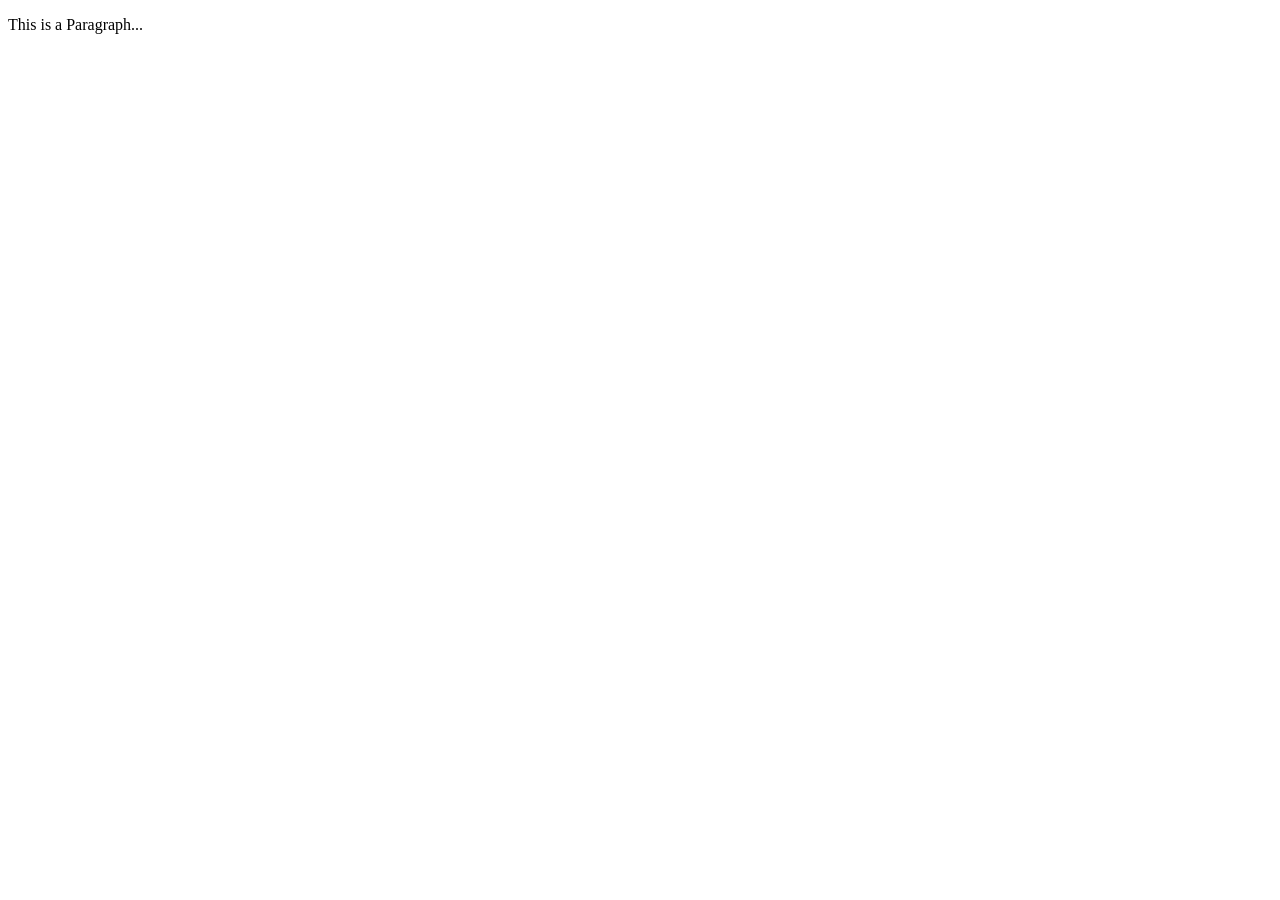
==== index.html @ 4641bb60 "Added paragraph" ====
<!DOCTYPE html>
<html lang="en">
<head>
    <meta charset="UTF-8">
    <meta name="viewport" content="width=device-width, initial-scale=1.0">
    <title>Document</title>
</head>
<body>
    <p>This is a Paragraph...</p>
</body>
</html>
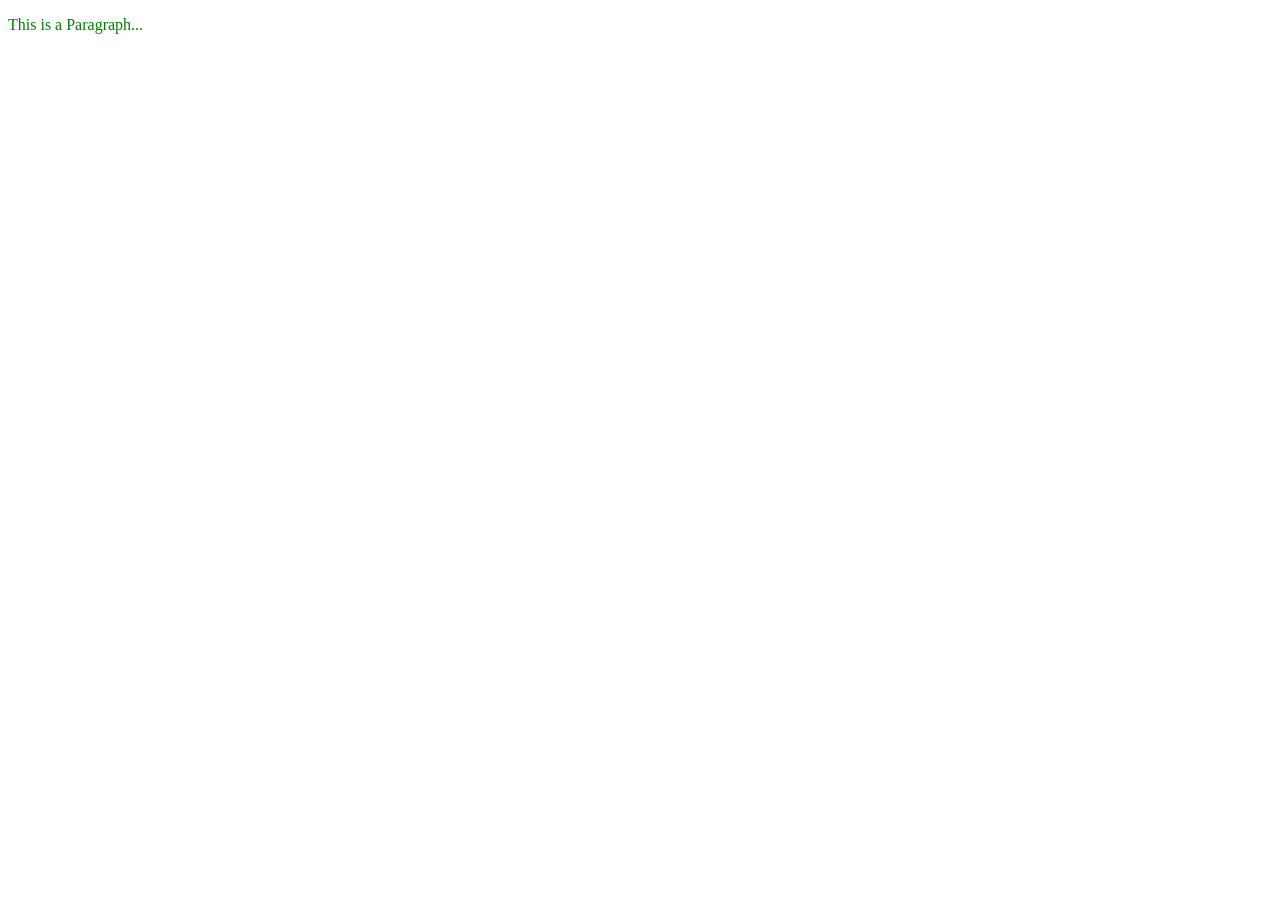
==== commit 5be61d4b: "Added style to the paragraph" ====
--- a/index.html
+++ b/index.html
@@ -4,6 +4,7 @@
     <meta charset="UTF-8">
     <meta name="viewport" content="width=device-width, initial-scale=1.0">
     <title>Document</title>
+    <link rel="stylesheet" href="style.css" />
 </head>
 <body>
     <p>This is a Paragraph...</p>
--- a/style.css
+++ b/style.css
@@ -0,0 +1,3 @@
+p{
+    color:green;
+}
